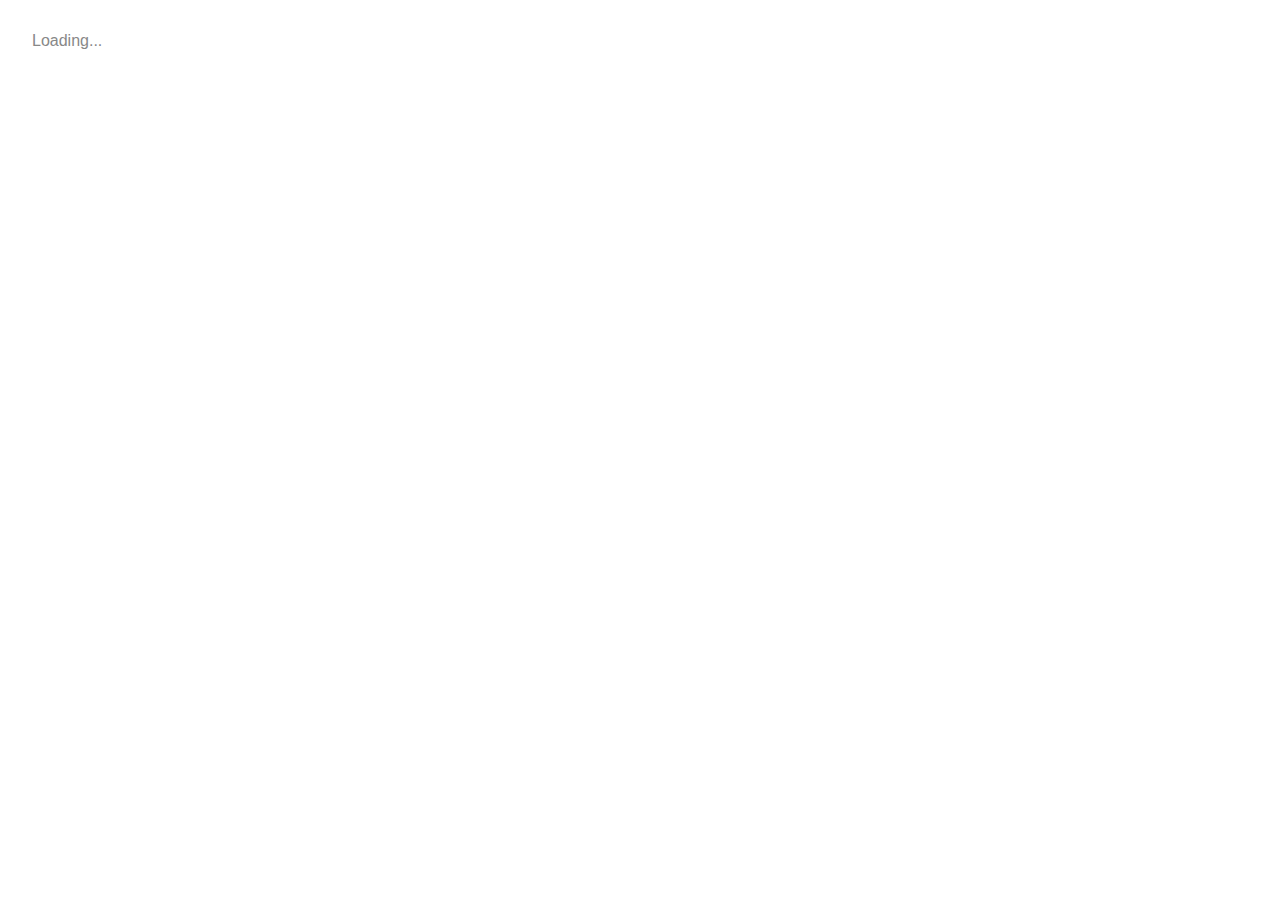
==== index.html @ 50764068 "initial commit" ====
<html>
  <head>
    <title>Angular 2 QuickStart</title>
    <meta charset="UTF-8">
    <meta name="viewport" content="width=device-width, initial-scale=1">
    <link rel="stylesheet" href="styles.css">

    <!-- Polyfill(s) for older browsers -->
    <script src="node_modules/core-js/client/shim.min.js"></script>

    <script src="node_modules/zone.js/dist/zone.js"></script>
    <script src="node_modules/reflect-metadata/Reflect.js"></script>
    <script src="node_modules/systemjs/dist/system.src.js"></script>

    <script src="systemjs.config.js"></script>
    <script>
      System.import('app').catch(function(err){ console.error(err); });
    </script>
  </head>

  <body>
    <my-app>Loading...</my-app>
  </body>
</html>
---- styles.css ----
/* Master Styles */
h1 {
  color: #369; 
  font-family: Arial, Helvetica, sans-serif;   
  font-size: 250%;
}
h2, h3 { 
  color: #444;
  font-family: Arial, Helvetica, sans-serif;   
  font-weight: lighter;
}
body { 
  margin: 2em; 
}
body, input[text], button { 
  color: #888; 
  font-family: Cambria, Georgia; 
}
a {
  cursor: pointer;
  cursor: hand;
}
button {
  font-family: Arial;
  background-color: #eee;
  border: none;
  padding: 5px 10px;
  border-radius: 4px;
  cursor: pointer;
  cursor: hand;
}
button:hover {
  background-color: #cfd8dc;
}
button:disabled {
  background-color: #eee;
  color: #aaa; 
  cursor: auto;
}

/* Navigation link styles */
nav a {
  padding: 5px 10px;
  text-decoration: none;
  margin-top: 10px;
  display: inline-block;
  background-color: #eee;
  border-radius: 4px;
}
nav a:visited, a:link {
  color: #607D8B;
}
nav a:hover {
  color: #039be5;
  background-color: #CFD8DC;
}
nav a.router-link-active {
  color: #039be5;
}

/* items class */
.items {
  margin: 0 0 2em 0;
  list-style-type: none;
  padding: 0;
  width: 24em;
}
.items li {
  cursor: pointer;
  position: relative;
  left: 0;
  background-color: #EEE;
  margin: .5em;
  padding: .3em 0;
  height: 1.6em;
  border-radius: 4px;
}
.items li:hover {
  color: #607D8B;
  background-color: #DDD;
  left: .1em;
}
.items li.selected:hover {
  background-color: #BBD8DC;
  color: white;
}
.items .text {
  position: relative;
  top: -3px;
}
.items {
  margin: 0 0 2em 0;
  list-style-type: none;
  padding: 0;
  width: 24em;
}
.items li {
  cursor: pointer;
  position: relative;
  left: 0;
  background-color: #EEE;
  margin: .5em;
  padding: .3em 0;
  height: 1.6em;
  border-radius: 4px;
}
.items li:hover {
  color: #607D8B;
  background-color: #DDD;
  left: .1em;
}
.items li.selected {
  background-color: #CFD8DC;
  color: white;
}

.items li.selected:hover {
  background-color: #BBD8DC;
}
.items .text {
  position: relative;
  top: -3px;
}
.items .badge {
  display: inline-block;
  font-size: small;
  color: white;
  padding: 0.8em 0.7em 0 0.7em;
  background-color: #607D8B;
  line-height: 1em;
  position: relative;
  left: -1px;
  top: -4px;
  height: 1.8em;
  margin-right: .8em;
  border-radius: 4px 0 0 4px;
}

/* everywhere else */
* { 
  font-family: Arial, Helvetica, sans-serif; 
}
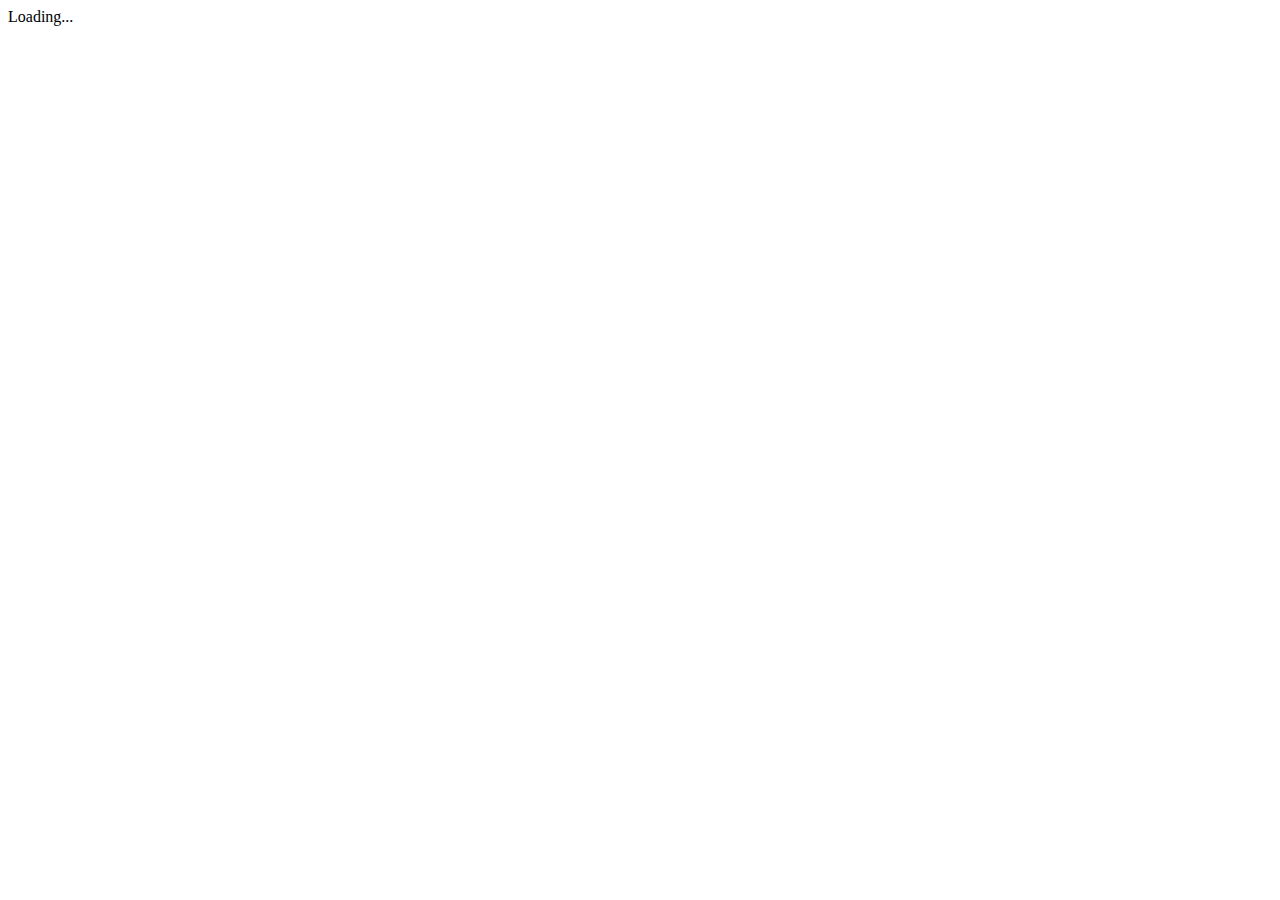
==== commit 3078faba: "11-07-16" ====
--- a/index.html
+++ b/index.html
@@ -3,6 +3,7 @@
     <title>Angular 2 QuickStart</title>
     <meta charset="UTF-8">
     <meta name="viewport" content="width=device-width, initial-scale=1">
+    <link rel="stylesheet" href="https://bootswatch.com/cyborg/bootstrap.min.css">
     <link rel="stylesheet" href="styles.css">
 
     <!-- Polyfill(s) for older browsers -->
@@ -17,7 +18,7 @@
       System.import('app').catch(function(err){ console.error(err); });
     </script>
   </head>
-
+  <base href="/">
   <body>
     <my-app>Loading...</my-app>
   </body>
